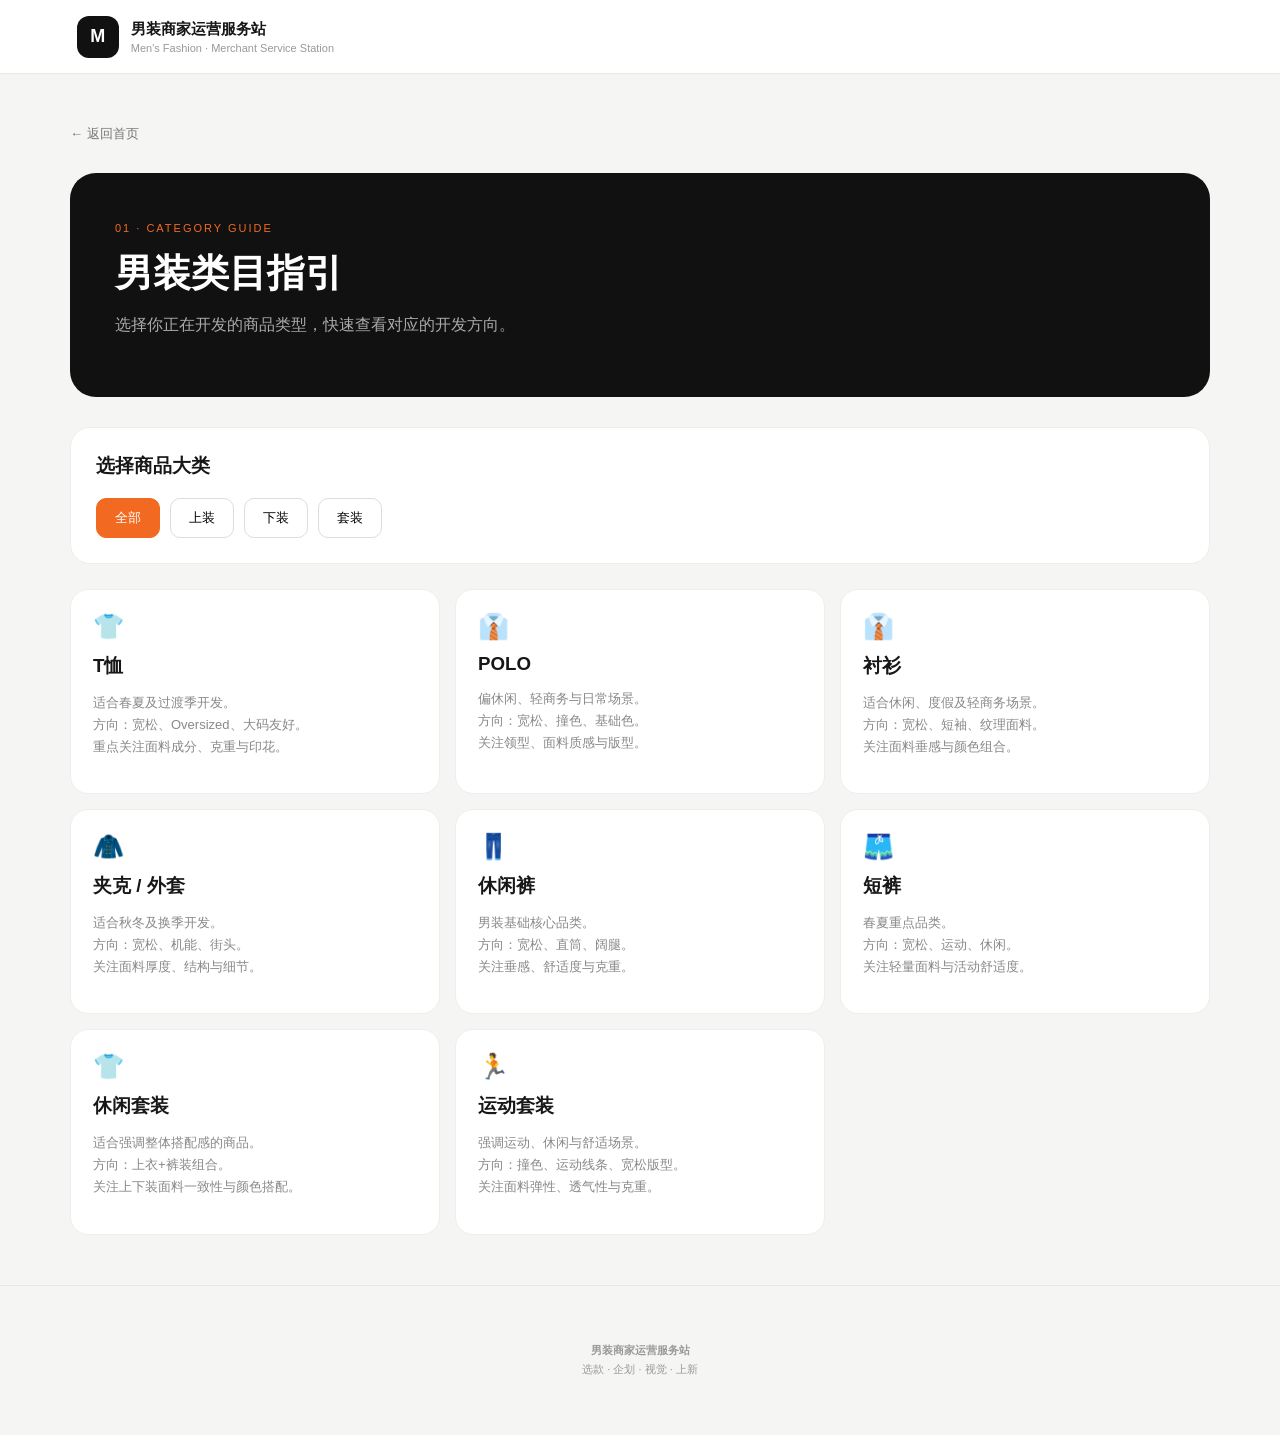
==== category.html @ 56dbd5b7 "Create category.html" ====
<!doctype html>
<html lang="zh-CN">

<head>
<meta charset="utf-8">
<meta name="viewport" content="width=device-width,initial-scale=1">

<title>类目指引 · 男装商家运营服务站</title>

<link rel="stylesheet" href="style.css">

<style>

.category-page{
  max-width:1180px;
  margin:50px auto;
  padding:0 20px;
}

.back{
  display:inline-block;
  margin-bottom:30px;
  color:#777;
  text-decoration:none;
  font-size:13px;
}

.category-hero{
  background:#111;
  color:#fff;
  border-radius:26px;
  padding:45px;
  margin-bottom:30px;
}

.category-hero span{
  color:#f26a21;
  font-size:11px;
  letter-spacing:2px;
}

.category-hero h1{
  font-size:38px;
  margin:12px 0;
}

.category-hero p{
  color:#aaa;
}

.category-filter{
  background:#fff;
  border:1px solid #eee;
  border-radius:20px;
  padding:25px;
  margin-bottom:25px;
}

.category-filter h3{
  margin-top:0;
}

.category-buttons{
  display:flex;
  flex-wrap:wrap;
  gap:10px;
}

.category-buttons button{
  border:1px solid #ddd;
  background:#fff;
  padding:10px 18px;
  border-radius:10px;
  cursor:pointer;
}

.category-buttons button:hover,
.category-buttons button.active{
  background:#f26a21;
  color:#fff;
  border-color:#f26a21;
}

.category-result{
  display:grid;
  grid-template-columns:repeat(3,1fr);
  gap:15px;
}

.category-result .result-card{
  background:#fff;
  border:1px solid #eee;
  border-radius:18px;
  padding:22px;
}

.result-card span{
  font-size:25px;
}

.result-card h3{
  margin:12px 0 8px;
}

.result-card p{
  color:#888;
  font-size:13px;
  line-height:1.7;
}

@media(max-width:800px){

  .category-page{
    margin:30px auto;
  }

  .category-hero{
    padding:30px;
  }

  .category-hero h1{
    font-size:30px;
  }

  .category-result{
    grid-template-columns:1fr;
  }

}

</style>
</head>


<body>

<header class="top">

  <a href="index.html" class="brand">

    <span class="logo">M</span>

    <div>
      <b>男装商家运营服务站</b>
      <small>Men's Fashion · Merchant Service Station</small>
    </div>

  </a>

</header>


<main class="category-page">

<a href="index.html" class="back">
← 返回首页
</a>


<section class="category-hero">

<span>01 · CATEGORY GUIDE</span>

<h1>男装类目指引</h1>

<p>
选择你正在开发的商品类型，快速查看对应的开发方向。
</p>

</section>


<section class="category-filter">

<h3>选择商品大类</h3>

<div class="category-buttons">

<button class="active" onclick="showCategory('all',this)">
全部
</button>

<button onclick="showCategory('top',this)">
上装
</button>

<button onclick="showCategory('bottom',this)">
下装
</button>

<button onclick="showCategory('set',this)">
套装
</button>

</div>

</section>


<section class="category-result" id="categoryResult">

<div class="result-card" data-type="top">

<span>👕</span>

<h3>T恤</h3>

<p>
适合春夏及过渡季开发。
<br>
方向：宽松、Oversized、大码友好。
<br>
重点关注面料成分、克重与印花。
</p>

</div>


<div class="result-card" data-type="top">

<span>👔</span>

<h3>POLO</h3>

<p>
偏休闲、轻商务与日常场景。
<br>
方向：宽松、撞色、基础色。
<br>
关注领型、面料质感与版型。
</p>

</div>


<div class="result-card" data-type="top">

<span>👔</span>

<h3>衬衫</h3>

<p>
适合休闲、度假及轻商务场景。
<br>
方向：宽松、短袖、纹理面料。
<br>
关注面料垂感与颜色组合。
</p>

</div>


<div class="result-card" data-type="top">

<span>🧥</span>

<h3>夹克 / 外套</h3>

<p>
适合秋冬及换季开发。
<br>
方向：宽松、机能、街头。
<br>
关注面料厚度、结构与细节。
</p>

</div>


<div class="result-card" data-type="bottom">

<span>👖</span>

<h3>休闲裤</h3>

<p>
男装基础核心品类。
<br>
方向：宽松、直筒、阔腿。
<br>
关注垂感、舒适度与克重。
</p>

</div>


<div class="result-card" data-type="bottom">

<span>🩳</span>

<h3>短裤</h3>

<p>
春夏重点品类。
<br>
方向：宽松、运动、休闲。
<br>
关注轻量面料与活动舒适度。
</p>

</div>


<div class="result-card" data-type="set">

<span>👕</span>

<h3>休闲套装</h3>

<p>
适合强调整体搭配感的商品。
<br>
方向：上衣+裤装组合。
<br>
关注上下装面料一致性与颜色搭配。
</p>

</div>


<div class="result-card" data-type="set">

<span>🏃</span>

<h3>运动套装</h3>

<p>
强调运动、休闲与舒适场景。
<br>
方向：撞色、运动线条、宽松版型。
<br>
关注面料弹性、透气性与克重。
</p>

</div>


</section>

</main>


<footer>

<strong>男装商家运营服务站</strong>
<br>
选款 · 企划 · 视觉 · 上新

</footer>


<script>

function showCategory(type,button){

  document
    .querySelectorAll(".category-buttons button")
    .forEach(btn=>{
      btn.classList.remove("active");
    });

  button.classList.add("active");

  document
    .querySelectorAll(".result-card")
    .forEach(card=>{

      if(type==="all"){
        card.style.display="block";
      }

      else if(card.dataset.type===type){
        card.style.display="block";
      }

      else{
        card.style.display="none";
      }

    });

}

</script>

</body>
</html>
---- style.css ----
*{
  box-sizing:border-box;
}

html{
  scroll-behavior:smooth;
}

body{
  margin:0;
  background:#f5f5f3;
  color:#171717;
  font-family:Inter,"Microsoft YaHei",Arial,sans-serif;
}

a{
  color:inherit;
}


/* =========================
   顶部导航
========================= */

.top{
  height:74px;
  background:rgba(255,255,255,.94);
  border-bottom:1px solid #e9e9e7;
  display:flex;
  align-items:center;
  justify-content:space-between;
  padding:0 6%;
  position:sticky;
  top:0;
  z-index:20;
  backdrop-filter:blur(12px);
}

.brand{
  display:flex;
  align-items:center;
  gap:12px;
  text-decoration:none;
}

.logo{
  width:42px;
  height:42px;
  border-radius:12px;
  background:#111;
  color:#fff;
  display:grid;
  place-items:center;
  font-weight:900;
  font-size:18px;
}

.brand b{
  display:block;
  font-size:15px;
}

.brand small{
  display:block;
  color:#999;
  margin-top:3px;
  font-size:11px;
}

.nav{
  display:flex;
  gap:28px;
}

.nav a{
  text-decoration:none;
  font-size:13px;
  color:#666;
}

.nav a:hover{
  color:#111;
}

.top button{
  display:none;
  border:0;
  background:#f3f3f1;
  border-radius:10px;
  padding:10px 14px;
  font-size:18px;
}


/* =========================
   HERO
========================= */

.hero{
  max-width:1180px;
  margin:30px auto 20px;
  padding:58px;
  border-radius:30px;
  background:#111;
  color:#fff;
  display:flex;
  justify-content:space-between;
  align-items:center;
  min-height:390px;
  overflow:hidden;
  position:relative;
}

.hero:after{
  content:"";
  position:absolute;
  width:360px;
  height:360px;
  border-radius:50%;
  border:1px solid #333;
  right:-80px;
  top:-80px;
}

.hero-content{
  position:relative;
  z-index:2;
}

.eyebrow{
  font-size:11px;
  letter-spacing:2.5px;
  color:#aaa;
}

.hero h1{
  font-size:46px;
  line-height:1.15;
  margin:18px 0 15px;
  letter-spacing:-1px;
}

.hero-subtitle{
  color:#aaa;
  line-height:1.8;
  margin:0;
  font-size:15px;
}

.hero-subtitle strong{
  color:#fff;
  font-weight:500;
}

.search-box{
  margin-top:30px;
  width:610px;
  max-width:100%;
  height:52px;
  background:#fff;
  border-radius:13px;
  display:flex;
  align-items:center;
  padding:5px;
}

.search-box span{
  color:#999;
  font-size:22px;
  padding:0 12px;
}

.search-box input{
  flex:1;
  border:0;
  outline:0;
  font-size:14px;
  color:#222;
}

.search-box button{
  border:0;
  background:#f26a21;
  color:#fff;
  border-radius:9px;
  height:42px;
  padding:0 20px;
  cursor:pointer;
}

.hot-tags{
  display:flex;
  gap:15px;
  margin-top:16px;
  font-size:12px;
  align-items:center;
}

.hot-tags span{
  color:#777;
}

.hot-tags a{
  color:#aaa;
  text-decoration:none;
}

.hot-tags a:hover{
  color:#f26a21;
}

.hero-side{
  width:180px;
  height:180px;
  border:1px solid #444;
  border-radius:24px;
  position:relative;
  z-index:2;
  padding:22px;
  display:flex;
  flex-direction:column;
  justify-content:space-between;
  text-align:right;
}

.hero-number{
  font-size:50px;
  font-weight:800;
  line-height:1;
}

.hero-side span{
  color:#777;
  font-size:10px;
  letter-spacing:2px;
}

.hero-side strong{
  font-size:16px;
}

.hero-side small{
  color:#777;
  font-size:10px;
}


/* =========================
   快速导航
========================= */

.quick{
  max-width:1180px;
  margin:0 auto;
  display:grid;
  grid-template-columns:repeat(4,1fr);
  gap:12px;
}

.quick a{
  background:#fff;
  border:1px solid #e9e9e7;
  border-radius:15px;
  padding:17px 20px;
  text-decoration:none;
  display:flex;
  align-items:center;
  justify-content:space-between;
  font-size:14px;
  transition:.2s;
}

.quick a span{
  color:#f26a21;
  font-size:11px;
}

.quick a:hover{
  transform:translateY(-2px);
  border-color:#f26a21;
}


/* =========================
   通用 Section
========================= */

.section{
  max-width:1180px;
  margin:65px auto;
  scroll-margin-top:95px;
}

.section-title{
  display:flex;
  justify-content:space-between;
  margin-bottom:20px;
}

.section-title span{
  color:#f26a21;
  font-size:10px;
  letter-spacing:1.8px;
  font-weight:700;
}

.section-title h2{
  font-size:28px;
  margin:7px 0 5px;
}

.section-title p{
  margin:0;
  color:#888;
  font-size:13px;
}


/* =========================
   选什么
========================= */

.big-grid{
  display:grid;
  grid-template-columns:repeat(3,1fr);
  gap:15px;
}

.big-card{
  background:#fff;
  border:1px solid #e9e9e7;
  border-radius:20px;
  padding:25px;
  text-decoration:none;
  min-height:190px;
  display:flex;
  flex-direction:column;
  justify-content:space-between;
  transition:.25s;
}

.big-card:hover{
  transform:translateY(-4px);
  box-shadow:0 15px 35px rgba(0,0,0,.07);
  border-color:#ddd;
}

.card-icon{
  font-size:27px;
}

.big-card span{
  color:#aaa;
  font-size:10px;
}

.big-card h3{
  margin:8px 0;
  font-size:20px;
}

.big-card p{
  color:#888;
  font-size:13px;
  line-height:1.6;
  margin:0;
}

.arrow{
  align-self:flex-end;
  font-size:22px;
  color:#f26a21;
}


/* =========================
   开发方向
========================= */

.development-grid{
  display:grid;
  grid-template-columns:repeat(3,1fr);
  gap:14px;
}

.dev-card{
  background:#fff;
  border:1px solid #e9e9e7;
  border-radius:18px;
  padding:22px;
  text-decoration:none;
  min-height:170px;
  position:relative;
  transition:.2s;
}

.dev-card:hover{
  transform:translateY(-3px);
  box-shadow:0 12px 30px rgba(0,0,0,.06);
}

.dev-card.featured{
  background:#111;
  color:#fff;
  grid-column:span 2;
}

.dev-icon{
  font-size:27px;
  display:block;
  margin-bottom:18px;
}

.dev-card small{
  color:#999;
  font-size:9px;
  letter-spacing:1.5px;
}

.dev-card h3{
  margin:7px 0;
  font-size:19px;
}

.dev-card p{
  color:#888;
  margin:0;
  font-size:12px;
}

.dev-card.featured p{
  color:#aaa;
}

.dev-card>b{
  position:absolute;
  right:22px;
  bottom:20px;
  color:#f26a21;
  font-size:20px;
}


/* =========================
   上新
========================= */

.launch-grid{
  display:grid;
  grid-template-columns:1fr 1.5fr 1fr;
  gap:15px;
  align-items:start;
}

.launch-card{
  background:#fff;
  border:1px solid #e9e9e7;
  border-radius:20px;
  padding:24px;
  min-height:260px;
}

.launch-top{
  display:flex;
  justify-content:space-between;
  align-items:center;
}

.launch-top>span{
  font-size:10px;
  color:#aaa;
}

.icon{
  font-size:27px;
}

.launch-card h3{
  font-size:20px;
  margin:20px 0 8px;
}

.launch-card>p{
  color:#888;
  font-size:13px;
  line-height:1.7;
}

.ai-card{
  background:#111;
  color:#fff;
}

.ai-card>p{
  color:#aaa;
}


/* =========================
   标题工具
========================= */

.tool{
  display:grid;
  grid-template-columns:1fr 1fr;
  gap:9px;
  margin-top:18px;
}

.tool select{
  padding:10px;
  border:1px solid #ddd;
  border-radius:9px;
  background:#fff;
  font-size:11px;
}

.btn{
  border:0;
  border-radius:9px;
  padding:10px 15px;
  background:#eee;
  cursor:pointer;
  font-size:12px;
}

.primary{
  background:#f26a21;
  color:#fff;
}

.tool .btn{
  grid-column:span 2;
}

.result{
  grid-column:span 2;
  background:#f5f5f3;
  border-radius:10px;
  padding:12px;
  min-height:50px;
  font-size:12px;
}


/* =========================
   资料库
========================= */

.library-grid{
  display:grid;
  grid-template-columns:repeat(3,1fr);
  gap:14px;
}

.library-card{
  background:#fff;
  border:1px solid #e9e9e7;
  border-radius:17px;
  padding:22px;
  transition:.2s;
}

.library-card:hover{
  transform:translateY(-3px);
}

.library-card span{
  font-size:25px;
}

.library-card h3{
  margin:15px 0 6px;
}

.library-card p{
  color:#888;
  margin:0;
  font-size:12px;
}


/* =========================
   旧模块兼容
========================= */

.notice{
  background:#fff;
  border:1px solid #e9e9e7;
  border-radius:17px;
  padding:22px;
  line-height:1.8;
  font-size:13px;
}

.data-grid{
  display:grid;
  grid-template-columns:repeat(4,1fr);
  gap:14px;
}

.data-grid>div{
  background:#fff;
  border:1px solid #e9e9e7;
  border-radius:17px;
  padding:23px;
  display:flex;
  flex-direction:column;
  gap:8px;
}

.data-grid strong{
  font-size:22px;
}

.data-grid span{
  color:#888;
  font-size:12px;
}

.news{
  display:grid;
  grid-template-columns:1fr 1fr;
  gap:14px;
}

.news>div{
  background:#fff;
  border:1px solid #e9e9e7;
  border-radius:17px;
  padding:22px;
}

.news p{
  color:#888;
  font-size:13px;
  line-height:1.7;
}


/* =========================
   Footer
========================= */

footer{
  text-align:center;
  color:#999;
  padding:55px 20px;
  font-size:11px;
  line-height:1.8;
  border-top:1px solid #e8e8e6;
}


/* =========================
   Toast
========================= */

.toast{
  position:fixed;
  left:50%;
  bottom:25px;
  transform:translateX(-50%);
  background:#111;
  color:#fff;
  padding:12px 18px;
  border-radius:12px;
  display:none;
  z-index:50;
}


/* =========================
   手机端
========================= */

@media(max-width:900px){

  .top{
    padding:0 20px;
  }

  .nav{
    display:none;
  }

  .top button{
    display:block;
  }

  .hero{
    margin:16px;
    padding:35px 25px;
    min-height:auto;
  }

  .hero h1{
    font-size:34px;
  }

  .hero-side{
    display:none;
  }

  .quick{
    margin:0 16px;
    grid-template-columns:1fr 1fr;
  }

  .section{
    margin:50px 16px;
  }

  .big-grid,
  .development-grid,
  .library-grid{
    grid-template-columns:1fr;
  }

  .dev-card.featured{
    grid-column:span 1;
  }

  .launch-grid{
    grid-template-columns:1fr;
  }

  .data-grid{
    grid-template-columns:1fr 1fr;
  }

  .news{
    grid-template-columns:1fr;
  }
}


@media(max-width:550px){

  .brand small{
    display:none;
  }

  .brand b{
    font-size:13px;
  }

  .hero{
    border-radius:22px;
  }

  .hero h1{
    font-size:30px;
  }

  .search-box{
    height:48px;
  }

  .search-box button{
    padding:0 14px;
  }

  .hot-tags{
    flex-wrap:wrap;
  }

  .quick a{
    padding:14px;
  }

  .section-title h2{
    font-size:24px;
  }

  .data-grid{
    grid-template-columns:1fr 1fr;
  }
}
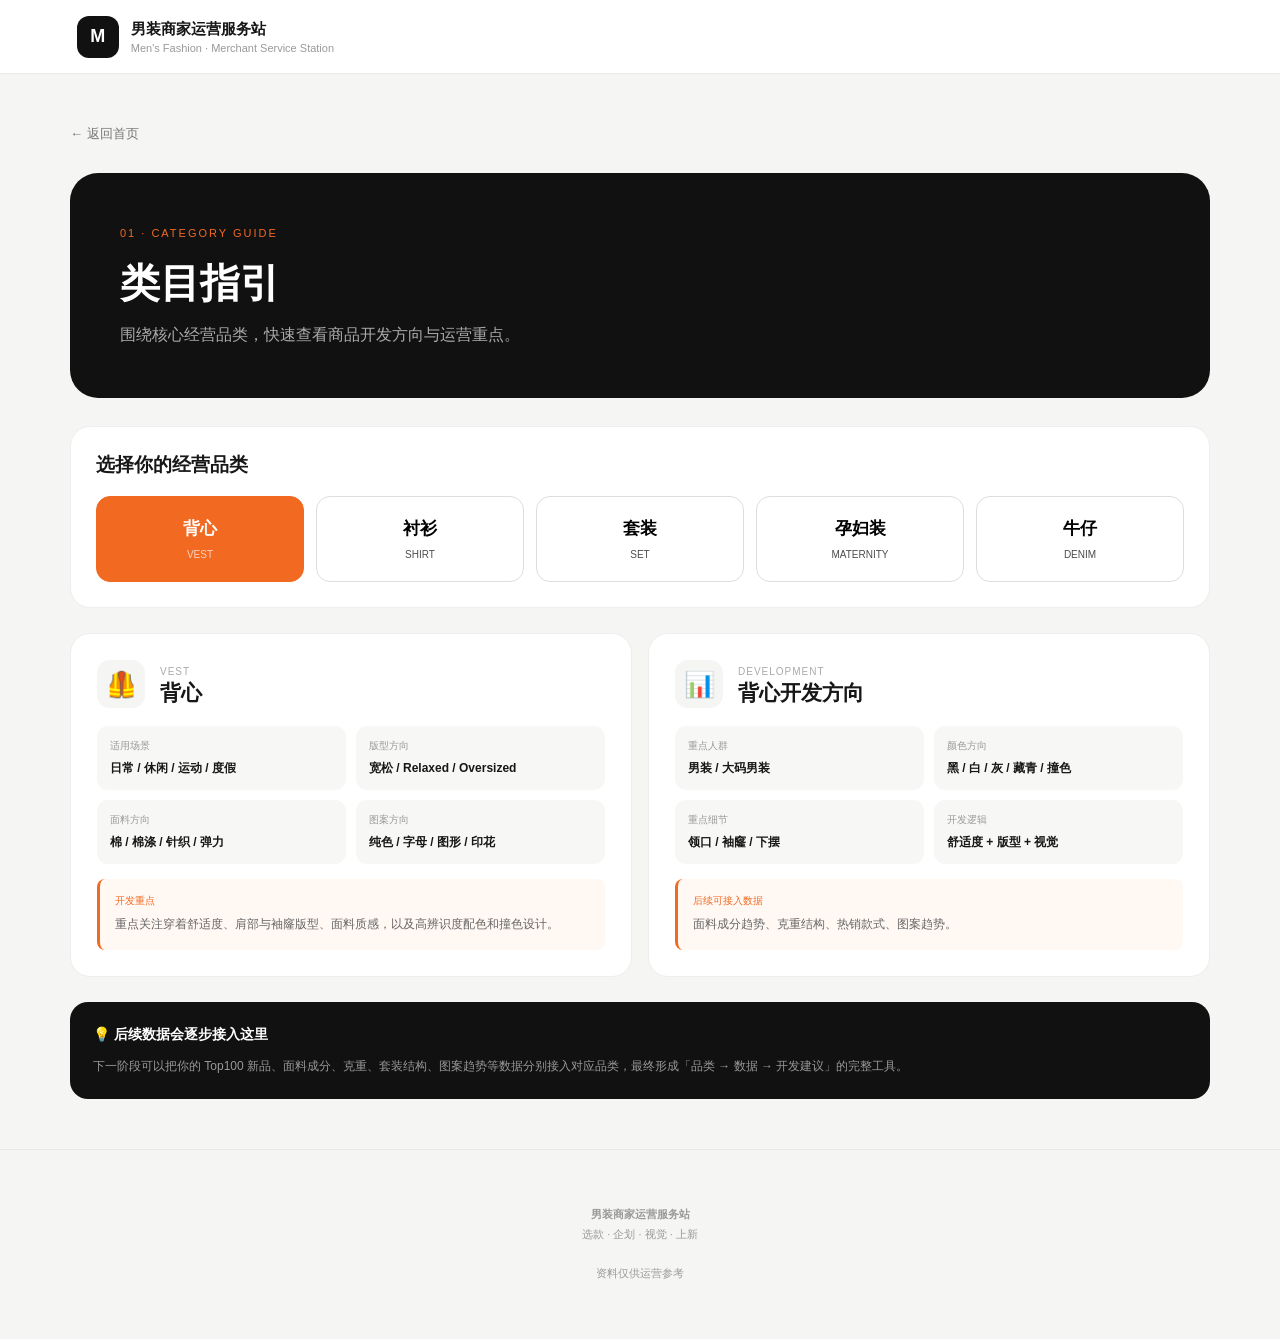
==== commit d351f7ba: "Update category.html" ====
--- a/category.html
+++ b/category.html
@@ -10,12 +10,17 @@
 <link rel="stylesheet" href="style.css">
 
 <style>
+
+/* 页面 */
 
 .category-page{
   max-width:1180px;
   margin:50px auto;
   padding:0 20px;
 }
+
+
+/* 返回 */
 
 .back{
   display:inline-block;
@@ -25,12 +30,19 @@
   font-size:13px;
 }
 
+.back:hover{
+  color:#f26a21;
+}
+
+
+/* 顶部 */
+
 .category-hero{
   background:#111;
   color:#fff;
-  border-radius:26px;
-  padding:45px;
-  margin-bottom:30px;
+  border-radius:28px;
+  padding:50px;
+  margin-bottom:28px;
 }
 
 .category-hero span{
@@ -40,13 +52,18 @@
 }
 
 .category-hero h1{
-  font-size:38px;
-  margin:12px 0;
+  font-size:40px;
+  margin:15px 0 10px;
 }
 
 .category-hero p{
   color:#aaa;
-}
+  margin:0;
+  line-height:1.7;
+}
+
+
+/* 品类 */
 
 .category-filter{
   background:#fff;
@@ -57,56 +74,167 @@
 }
 
 .category-filter h3{
-  margin-top:0;
+  margin:0 0 18px;
 }
 
 .category-buttons{
-  display:flex;
-  flex-wrap:wrap;
-  gap:10px;
+  display:grid;
+  grid-template-columns:repeat(5,1fr);
+  gap:12px;
 }
 
 .category-buttons button{
   border:1px solid #ddd;
   background:#fff;
-  padding:10px 18px;
-  border-radius:10px;
+  padding:20px 10px;
+  border-radius:14px;
   cursor:pointer;
-}
-
-.category-buttons button:hover,
+  transition:.2s;
+  font-size:14px;
+}
+
+.category-buttons button:hover{
+  transform:translateY(-2px);
+  border-color:#f26a21;
+}
+
 .category-buttons button.active{
   background:#f26a21;
   color:#fff;
   border-color:#f26a21;
 }
 
+.category-buttons strong{
+  display:block;
+  font-size:17px;
+  margin-bottom:5px;
+}
+
+.category-buttons small{
+  font-size:10px;
+  opacity:.7;
+}
+
+
+/* 结果 */
+
 .category-result{
   display:grid;
-  grid-template-columns:repeat(3,1fr);
-  gap:15px;
-}
-
-.category-result .result-card{
+  grid-template-columns:repeat(2,1fr);
+  gap:16px;
+}
+
+.result-card{
   background:#fff;
   border:1px solid #eee;
+  border-radius:20px;
+  padding:26px;
+  transition:.2s;
+}
+
+.result-card:hover{
+  transform:translateY(-3px);
+  box-shadow:0 12px 30px rgba(0,0,0,.06);
+}
+
+.result-top{
+  display:flex;
+  align-items:center;
+  gap:15px;
+  margin-bottom:18px;
+}
+
+.result-icon{
+  width:48px;
+  height:48px;
+  border-radius:13px;
+  background:#f5f5f3;
+  display:grid;
+  place-items:center;
+  font-size:25px;
+}
+
+.result-top h2{
+  margin:0;
+  font-size:21px;
+}
+
+.result-top small{
+  color:#aaa;
+  font-size:10px;
+  letter-spacing:1px;
+}
+
+.info-list{
+  display:grid;
+  grid-template-columns:1fr 1fr;
+  gap:10px;
+}
+
+.info{
+  background:#f7f7f5;
+  border-radius:11px;
+  padding:13px;
+}
+
+.info label{
+  display:block;
+  color:#999;
+  font-size:10px;
+  margin-bottom:5px;
+}
+
+.info strong{
+  font-size:12px;
+  line-height:1.5;
+}
+
+.development{
+  margin-top:15px;
+  padding:15px;
+  border-left:3px solid #f26a21;
+  background:#fff8f3;
+  border-radius:8px;
+}
+
+.development label{
+  display:block;
+  color:#f26a21;
+  font-size:10px;
+  margin-bottom:6px;
+}
+
+.development p{
+  margin:0;
+  font-size:12px;
+  line-height:1.7;
+  color:#666;
+}
+
+
+/* 底部提示 */
+
+.guide-note{
+  margin-top:25px;
+  background:#111;
+  color:#fff;
   border-radius:18px;
-  padding:22px;
-}
-
-.result-card span{
-  font-size:25px;
-}
-
-.result-card h3{
-  margin:12px 0 8px;
-}
-
-.result-card p{
-  color:#888;
-  font-size:13px;
+  padding:23px;
+}
+
+.guide-note strong{
+  font-size:14px;
+}
+
+.guide-note p{
+  color:#999;
+  font-size:12px;
   line-height:1.7;
-}
+  margin-bottom:0;
+}
+
+
+/* 手机 */
 
 @media(max-width:800px){
 
@@ -115,11 +243,15 @@
   }
 
   .category-hero{
-    padding:30px;
+    padding:32px;
   }
 
   .category-hero h1{
-    font-size:30px;
+    font-size:31px;
+  }
+
+  .category-buttons{
+    grid-template-columns:1fr 1fr;
   }
 
   .category-result{
@@ -128,214 +260,640 @@
 
 }
 
+@media(max-width:500px){
+
+  .category-buttons{
+    grid-template-columns:1fr;
+  }
+
+  .info-list{
+    grid-template-columns:1fr;
+  }
+
+}
+
 </style>
 </head>
 
 
 <body>
 
+
 <header class="top">
 
-  <a href="index.html" class="brand">
-
-    <span class="logo">M</span>
-
-    <div>
-      <b>男装商家运营服务站</b>
-      <small>Men's Fashion · Merchant Service Station</small>
-    </div>
-
-  </a>
+<a href="index.html" class="brand">
+
+<span class="logo">M</span>
+
+<div>
+<b>男装商家运营服务站</b>
+<small>Men's Fashion · Merchant Service Station</small>
+</div>
+
+</a>
 
 </header>
 
 
 <main class="category-page">
+
 
 <a href="index.html" class="back">
 ← 返回首页
 </a>
 
 
+<!-- 顶部 -->
+
 <section class="category-hero">
 
 <span>01 · CATEGORY GUIDE</span>
 
-<h1>男装类目指引</h1>
+<h1>类目指引</h1>
 
 <p>
-选择你正在开发的商品类型，快速查看对应的开发方向。
+围绕核心经营品类，快速查看商品开发方向与运营重点。
 </p>
 
 </section>
 
 
+<!-- 品类选择 -->
+
 <section class="category-filter">
 
-<h3>选择商品大类</h3>
+<h3>选择你的经营品类</h3>
 
 <div class="category-buttons">
 
-<button class="active" onclick="showCategory('all',this)">
-全部
+
+<button class="active" onclick="showCategory('vest',this)">
+
+<strong>背心</strong>
+<small>VEST</small>
+
 </button>
 
-<button onclick="showCategory('top',this)">
-上装
+
+<button onclick="showCategory('shirt',this)">
+
+<strong>衬衫</strong>
+<small>SHIRT</small>
+
 </button>
 
-<button onclick="showCategory('bottom',this)">
-下装
+
+<button onclick="showCategory('set',this)">
+
+<strong>套装</strong>
+<small>SET</small>
+
 </button>
 
-<button onclick="showCategory('set',this)">
-套装
+
+<button onclick="showCategory('maternity',this)">
+
+<strong>孕妇装</strong>
+<small>MATERNITY</small>
+
 </button>
 
+
+<button onclick="showCategory('denim',this)">
+
+<strong>牛仔</strong>
+<small>DENIM</small>
+
+</button>
+
+
 </div>
 
 </section>
 
 
-<section class="category-result" id="categoryResult">
-
-<div class="result-card" data-type="top">
-
-<span>👕</span>
-
-<h3>T恤</h3>
+<!-- 背心 -->
+
+<section class="category-result" id="vest">
+
+
+<div class="result-card">
+
+<div class="result-top">
+
+<div class="result-icon">🦺</div>
+
+<div>
+<small>VEST</small>
+<h2>背心</h2>
+</div>
+
+</div>
+
+
+<div class="info-list">
+
+<div class="info">
+<label>适用场景</label>
+<strong>日常 / 休闲 / 运动 / 度假</strong>
+</div>
+
+<div class="info">
+<label>版型方向</label>
+<strong>宽松 / Relaxed / Oversized</strong>
+</div>
+
+<div class="info">
+<label>面料方向</label>
+<strong>棉 / 棉涤 / 针织 / 弹力</strong>
+</div>
+
+<div class="info">
+<label>图案方向</label>
+<strong>纯色 / 字母 / 图形 / 印花</strong>
+</div>
+
+</div>
+
+
+<div class="development">
+
+<label>开发重点</label>
 
 <p>
-适合春夏及过渡季开发。
-<br>
-方向：宽松、Oversized、大码友好。
-<br>
-重点关注面料成分、克重与印花。
+重点关注穿着舒适度、肩部与袖窿版型、面料质感，以及高辨识度配色和撞色设计。
 </p>
 
 </div>
 
-
-<div class="result-card" data-type="top">
-
-<span>👔</span>
-
-<h3>POLO</h3>
+</div>
+
+
+<div class="result-card">
+
+<div class="result-top">
+
+<div class="result-icon">📊</div>
+
+<div>
+<small>DEVELOPMENT</small>
+<h2>背心开发方向</h2>
+</div>
+
+</div>
+
+<div class="info-list">
+
+<div class="info">
+<label>重点人群</label>
+<strong>男装 / 大码男装</strong>
+</div>
+
+<div class="info">
+<label>颜色方向</label>
+<strong>黑 / 白 / 灰 / 藏青 / 撞色</strong>
+</div>
+
+<div class="info">
+<label>重点细节</label>
+<strong>领口 / 袖窿 / 下摆</strong>
+</div>
+
+<div class="info">
+<label>开发逻辑</label>
+<strong>舒适度 + 版型 + 视觉</strong>
+</div>
+
+</div>
+
+<div class="development">
+
+<label>后续可接入数据</label>
 
 <p>
-偏休闲、轻商务与日常场景。
-<br>
-方向：宽松、撞色、基础色。
-<br>
-关注领型、面料质感与版型。
+面料成分趋势、克重结构、热销款式、图案趋势。
 </p>
 
 </div>
 
-
-<div class="result-card" data-type="top">
-
-<span>👔</span>
-
-<h3>衬衫</h3>
+</div>
+
+
+</section>
+
+
+<!-- 衬衫 -->
+
+<section class="category-result" id="shirt" style="display:none;">
+
+
+<div class="result-card">
+
+<div class="result-top">
+
+<div class="result-icon">👔</div>
+
+<div>
+<small>SHIRT</small>
+<h2>衬衫</h2>
+</div>
+
+</div>
+
+
+<div class="info-list">
+
+<div class="info">
+<label>适用场景</label>
+<strong>休闲 / 通勤 / 度假 / 日常</strong>
+</div>
+
+<div class="info">
+<label>版型方向</label>
+<strong>宽松 / Relaxed / Oversized</strong>
+</div>
+
+<div class="info">
+<label>面料方向</label>
+<strong>棉 / 涤纶 / 粘胶 / 混纺</strong>
+</div>
+
+<div class="info">
+<label>图案方向</label>
+<strong>纯色 / 条纹 / 格纹 / 印花</strong>
+</div>
+
+</div>
+
+
+<div class="development">
+
+<label>开发重点</label>
 
 <p>
-适合休闲、度假及轻商务场景。
-<br>
-方向：宽松、短袖、纹理面料。
-<br>
-关注面料垂感与颜色组合。
+重点关注版型轮廓、面料垂感、透气性与颜色组合，适当增加纹理和视觉识别度。
 </p>
 
 </div>
 
-
-<div class="result-card" data-type="top">
-
-<span>🧥</span>
-
-<h3>夹克 / 外套</h3>
+</div>
+
+
+<div class="result-card">
+
+<div class="result-top">
+
+<div class="result-icon">📌</div>
+
+<div>
+<small>KEY POINTS</small>
+<h2>衬衫开发重点</h2>
+</div>
+
+</div>
+
+<div class="info-list">
+
+<div class="info">
+<label>重点细节</label>
+<strong>领型 / 门襟 / 袖口</strong>
+</div>
+
+<div class="info">
+<label>视觉方向</label>
+<strong>纹理 / 撞色 / 图案</strong>
+</div>
+
+<div class="info">
+<label>重点季节</label>
+<strong>春夏 / 换季</strong>
+</div>
+
+<div class="info">
+<label>开发逻辑</label>
+<strong>版型 + 面料 + 场景</strong>
+</div>
+
+</div>
+
+</div>
+
+
+</section>
+
+
+<!-- 套装 -->
+
+<section class="category-result" id="set" style="display:none;">
+
+
+<div class="result-card">
+
+<div class="result-top">
+
+<div class="result-icon">👕</div>
+
+<div>
+<small>SET</small>
+<h2>套装</h2>
+</div>
+
+</div>
+
+
+<div class="info-list">
+
+<div class="info">
+<label>主要结构</label>
+<strong>上衣 + 裤装</strong>
+</div>
+
+<div class="info">
+<label>风格方向</label>
+<strong>休闲 / 运动 / 度假</strong>
+</div>
+
+<div class="info">
+<label>面料方向</label>
+<strong>针织 / 棉 / 混纺</strong>
+</div>
+
+<div class="info">
+<label>视觉方向</label>
+<strong>纯色 / 撞色 / 运动线条</strong>
+</div>
+
+</div>
+
+
+<div class="development">
+
+<label>开发重点</label>
 
 <p>
-适合秋冬及换季开发。
-<br>
-方向：宽松、机能、街头。
-<br>
-关注面料厚度、结构与细节。
+重点关注上下装整体搭配、面料一致性、颜色组合与穿着场景，同时关注套装与单件商品的开发差异。
 </p>
 
 </div>
 
-
-<div class="result-card" data-type="bottom">
-
-<span>👖</span>
-
-<h3>休闲裤</h3>
+</div>
+
+
+<div class="result-card">
+
+<div class="result-top">
+
+<div class="result-icon">📈</div>
+
+<div>
+<small>SET TREND</small>
+<h2>套装趋势</h2>
+</div>
+
+</div>
+
+<div class="info-list">
+
+<div class="info">
+<label>核心优势</label>
+<strong>整体搭配感</strong>
+</div>
+
+<div class="info">
+<label>重点细节</label>
+<strong>配色 / 版型 / 组合</strong>
+</div>
+
+<div class="info">
+<label>适合人群</label>
+<strong>休闲男装 / 大码男装</strong>
+</div>
+
+<div class="info">
+<label>数据方向</label>
+<strong>单件 vs 套装</strong>
+</div>
+
+</div>
+
+</div>
+
+
+</section>
+
+
+<!-- 孕妇装 -->
+
+<section class="category-result" id="maternity" style="display:none;">
+
+
+<div class="result-card">
+
+<div class="result-top">
+
+<div class="result-icon">🤰</div>
+
+<div>
+<small>MATERNITY</small>
+<h2>孕妇装</h2>
+</div>
+
+</div>
+
+
+<div class="info-list">
+
+<div class="info">
+<label>核心需求</label>
+<strong>舒适 / 弹性 / 包容度</strong>
+</div>
+
+<div class="info">
+<label>版型方向</label>
+<strong>宽松 / 弹性 / 腹部友好</strong>
+</div>
+
+<div class="info">
+<label>面料方向</label>
+<strong>棉 / 弹力 / 柔软混纺</strong>
+</div>
+
+<div class="info">
+<label>重点细节</label>
+<strong>腰部 / 腹部 / 活动空间</strong>
+</div>
+
+</div>
+
+
+<div class="development">
+
+<label>开发重点</label>
 
 <p>
-男装基础核心品类。
-<br>
-方向：宽松、直筒、阔腿。
-<br>
-关注垂感、舒适度与克重。
+核心关注孕期不同阶段的穿着舒适度、活动空间、面料柔软度及版型包容性。
 </p>
 
 </div>
 
-
-<div class="result-card" data-type="bottom">
-
-<span>🩳</span>
-
-<h3>短裤</h3>
+</div>
+
+
+<div class="result-card">
+
+<div class="result-top">
+
+<div class="result-icon">🧵</div>
+
+<div>
+<small>MATERNITY WEAR</small>
+<h2>孕妇装开发方向</h2>
+</div>
+
+</div>
+
+<div class="info-list">
+
+<div class="info">
+<label>重点人群</label>
+<strong>孕期 / 产前阶段</strong>
+</div>
+
+<div class="info">
+<label>颜色方向</label>
+<strong>基础色 / 柔和色</strong>
+</div>
+
+<div class="info">
+<label>重点面料</label>
+<strong>柔软 / 透气 / 弹性</strong>
+</div>
+
+<div class="info">
+<label>开发逻辑</label>
+<strong>舒适度 + 包容度</strong>
+</div>
+
+</div>
+
+</div>
+
+
+</section>
+
+
+<!-- 牛仔 -->
+
+<section class="category-result" id="denim" style="display:none;">
+
+
+<div class="result-card">
+
+<div class="result-top">
+
+<div class="result-icon">👖</div>
+
+<div>
+<small>DENIM</small>
+<h2>牛仔</h2>
+</div>
+
+</div>
+
+
+<div class="info-list">
+
+<div class="info">
+<label>主要品类</label>
+<strong>牛仔裤 / 短裤 / 外套</strong>
+</div>
+
+<div class="info">
+<label>版型方向</label>
+<strong>直筒 / 宽松 / 阔腿</strong>
+</div>
+
+<div class="info">
+<label>工艺方向</label>
+<strong>水洗 / 做旧 / 猫须</strong>
+</div>
+
+<div class="info">
+<label>视觉方向</label>
+<strong>复古 / 休闲 / 街头</strong>
+</div>
+
+</div>
+
+
+<div class="development">
+
+<label>开发重点</label>
 
 <p>
-春夏重点品类。
-<br>
-方向：宽松、运动、休闲。
-<br>
-关注轻量面料与活动舒适度。
+重点关注版型轮廓、水洗效果、颜色深浅以及面料舒适度，强化牛仔本身的视觉质感。
 </p>
 
 </div>
 
-
-<div class="result-card" data-type="set">
-
-<span>👕</span>
-
-<h3>休闲套装</h3>
+</div>
+
+
+<div class="result-card">
+
+<div class="result-top">
+
+<div class="result-icon">✂️</div>
+
+<div>
+<small>DENIM DEVELOPMENT</small>
+<h2>牛仔开发方向</h2>
+</div>
+
+</div>
+
+<div class="info-list">
+
+<div class="info">
+<label>重点细节</label>
+<strong>水洗 / 猫须 / 做旧</strong>
+</div>
+
+<div class="info">
+<label>颜色方向</label>
+<strong>深蓝 / 浅蓝 / 黑色</strong>
+</div>
+
+<div class="info">
+<label>重点版型</label>
+<strong>直筒 / 宽松 / 阔腿</strong>
+</div>
+
+<div class="info">
+<label>开发逻辑</label>
+<strong>版型 + 水洗 + 细节</strong>
+</div>
+
+</div>
+
+</div>
+
+
+</section>
+
+
+<!-- 提示 -->
+
+<div class="guide-note">
+
+<strong>💡 后续数据会逐步接入这里</strong>
 
 <p>
-适合强调整体搭配感的商品。
-<br>
-方向：上衣+裤装组合。
-<br>
-关注上下装面料一致性与颜色搭配。
+下一阶段可以把你的 Top100 新品、面料成分、克重、套装结构、图案趋势等数据分别接入对应品类，最终形成「品类 → 数据 → 开发建议」的完整工具。
 </p>
 
 </div>
 
-
-<div class="result-card" data-type="set">
-
-<span>🏃</span>
-
-<h3>运动套装</h3>
-
-<p>
-强调运动、休闲与舒适场景。
-<br>
-方向：撞色、运动线条、宽松版型。
-<br>
-关注面料弹性、透气性与克重。
-</p>
-
-</div>
-
-
-</section>
 
 </main>
 
@@ -345,6 +903,8 @@
 <strong>男装商家运营服务站</strong>
 <br>
 选款 · 企划 · 视觉 · 上新
+<br><br>
+资料仅供运营参考
 
 </footer>
 
@@ -352,6 +912,8 @@
 <script>
 
 function showCategory(type,button){
+
+  /* 按钮状态 */
 
   document
     .querySelectorAll(".category-buttons button")
@@ -361,23 +923,23 @@
 
   button.classList.add("active");
 
+
+  /* 隐藏所有 */
+
   document
-    .querySelectorAll(".result-card")
-    .forEach(card=>{
-
-      if(type==="all"){
-        card.style.display="block";
-      }
-
-      else if(card.dataset.type===type){
-        card.style.display="block";
-      }
-
-      else{
-        card.style.display="none";
-      }
-
+    .querySelectorAll(".category-result")
+    .forEach(section=>{
+      section.style.display="none";
     });
+
+
+  /* 显示对应 */
+
+  const target=document.getElementById(type);
+
+  if(target){
+    target.style.display="grid";
+  }
 
 }
 
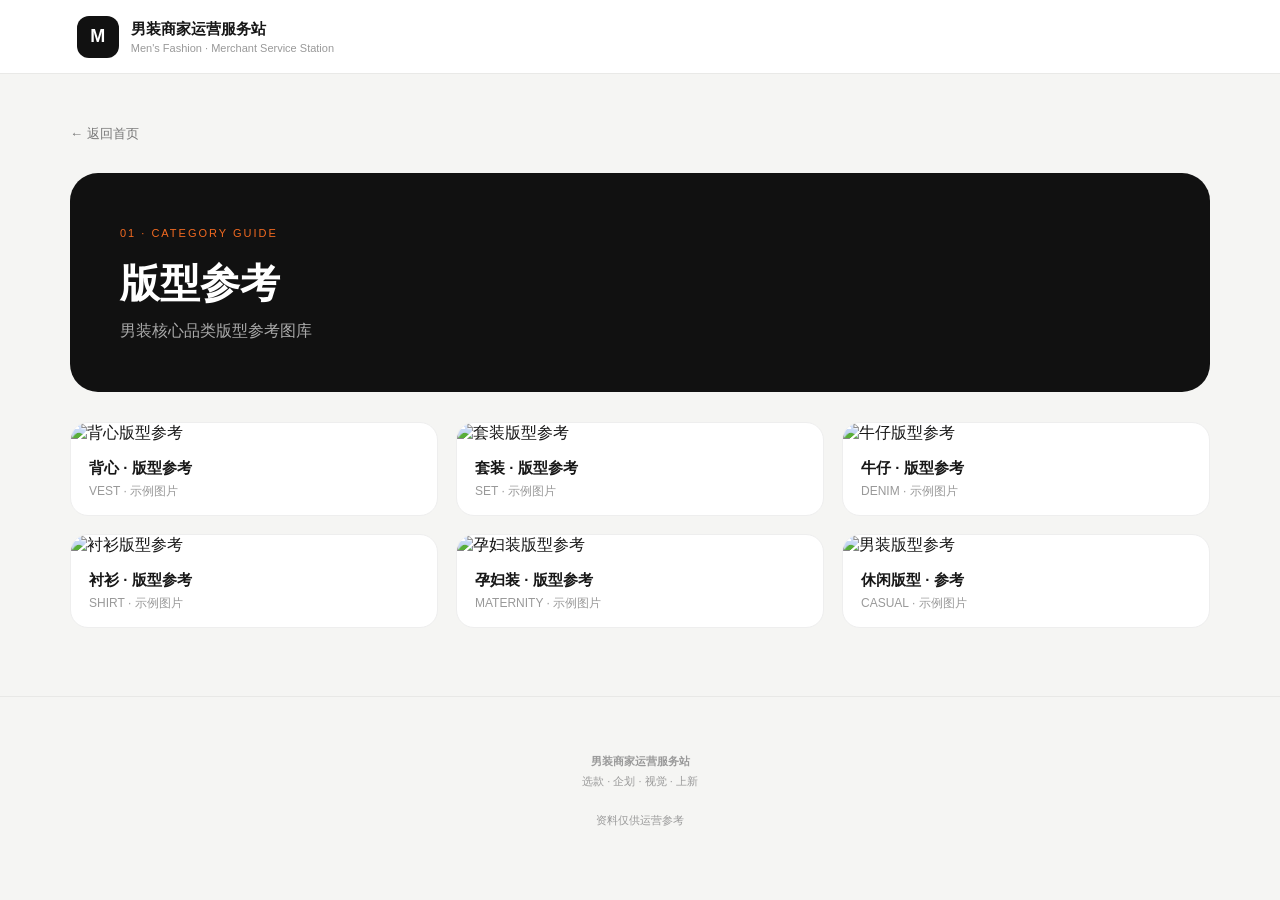
==== commit becd3113: "Update category.html" ====
--- a/category.html
+++ b/category.html
@@ -5,22 +5,17 @@
 <meta charset="utf-8">
 <meta name="viewport" content="width=device-width,initial-scale=1">
 
-<title>类目指引 · 男装商家运营服务站</title>
+<title>版型参考 · 男装商家运营服务站</title>
 
 <link rel="stylesheet" href="style.css">
 
 <style>
-
-/* 页面 */
 
 .category-page{
   max-width:1180px;
   margin:50px auto;
   padding:0 20px;
 }
-
-
-/* 返回 */
 
 .back{
   display:inline-block;
@@ -34,15 +29,12 @@
   color:#f26a21;
 }
 
-
-/* 顶部 */
-
 .category-hero{
   background:#111;
   color:#fff;
   border-radius:28px;
   padding:50px;
-  margin-bottom:28px;
+  margin-bottom:30px;
 }
 
 .category-hero span{
@@ -59,180 +51,55 @@
 .category-hero p{
   color:#aaa;
   margin:0;
-  line-height:1.7;
-}
-
-
-/* 品类 */
-
-.category-filter{
+}
+
+/* 图片网格 */
+
+.reference-grid{
+  columns:3 280px;
+  column-gap:18px;
+}
+
+.reference-card{
+  break-inside:avoid;
+  margin-bottom:18px;
   background:#fff;
+  border-radius:18px;
+  overflow:hidden;
   border:1px solid #eee;
-  border-radius:20px;
-  padding:25px;
-  margin-bottom:25px;
-}
-
-.category-filter h3{
-  margin:0 0 18px;
-}
-
-.category-buttons{
-  display:grid;
-  grid-template-columns:repeat(5,1fr);
-  gap:12px;
-}
-
-.category-buttons button{
-  border:1px solid #ddd;
-  background:#fff;
-  padding:20px 10px;
-  border-radius:14px;
   cursor:pointer;
-  transition:.2s;
-  font-size:14px;
-}
-
-.category-buttons button:hover{
-  transform:translateY(-2px);
-  border-color:#f26a21;
-}
-
-.category-buttons button.active{
-  background:#f26a21;
-  color:#fff;
-  border-color:#f26a21;
-}
-
-.category-buttons strong{
+  transition:.25s;
+}
+
+.reference-card:hover{
+  transform:translateY(-4px);
+  box-shadow:0 12px 35px rgba(0,0,0,.08);
+}
+
+.reference-card img{
+  width:100%;
   display:block;
-  font-size:17px;
-  margin-bottom:5px;
-}
-
-.category-buttons small{
-  font-size:10px;
-  opacity:.7;
-}
-
-
-/* 结果 */
-
-.category-result{
-  display:grid;
-  grid-template-columns:repeat(2,1fr);
-  gap:16px;
-}
-
-.result-card{
-  background:#fff;
-  border:1px solid #eee;
-  border-radius:20px;
-  padding:26px;
-  transition:.2s;
-}
-
-.result-card:hover{
-  transform:translateY(-3px);
-  box-shadow:0 12px 30px rgba(0,0,0,.06);
-}
-
-.result-top{
-  display:flex;
-  align-items:center;
-  gap:15px;
-  margin-bottom:18px;
-}
-
-.result-icon{
-  width:48px;
-  height:48px;
-  border-radius:13px;
-  background:#f5f5f3;
-  display:grid;
-  place-items:center;
-  font-size:25px;
-}
-
-.result-top h2{
+  transition:.3s;
+}
+
+.reference-card:hover img{
+  transform:scale(1.02);
+}
+
+.reference-info{
+  padding:15px 18px;
+}
+
+.reference-info h3{
+  margin:0 0 5px;
+  font-size:15px;
+}
+
+.reference-info p{
   margin:0;
-  font-size:21px;
-}
-
-.result-top small{
-  color:#aaa;
-  font-size:10px;
-  letter-spacing:1px;
-}
-
-.info-list{
-  display:grid;
-  grid-template-columns:1fr 1fr;
-  gap:10px;
-}
-
-.info{
-  background:#f7f7f5;
-  border-radius:11px;
-  padding:13px;
-}
-
-.info label{
-  display:block;
-  color:#999;
-  font-size:10px;
-  margin-bottom:5px;
-}
-
-.info strong{
-  font-size:12px;
-  line-height:1.5;
-}
-
-.development{
-  margin-top:15px;
-  padding:15px;
-  border-left:3px solid #f26a21;
-  background:#fff8f3;
-  border-radius:8px;
-}
-
-.development label{
-  display:block;
-  color:#f26a21;
-  font-size:10px;
-  margin-bottom:6px;
-}
-
-.development p{
-  margin:0;
-  font-size:12px;
-  line-height:1.7;
-  color:#666;
-}
-
-
-/* 底部提示 */
-
-.guide-note{
-  margin-top:25px;
-  background:#111;
-  color:#fff;
-  border-radius:18px;
-  padding:23px;
-}
-
-.guide-note strong{
-  font-size:14px;
-}
-
-.guide-note p{
   color:#999;
   font-size:12px;
-  line-height:1.7;
-  margin-bottom:0;
-}
-
+}
 
 /* 手机 */
 
@@ -247,32 +114,25 @@
   }
 
   .category-hero h1{
-    font-size:31px;
-  }
-
-  .category-buttons{
-    grid-template-columns:1fr 1fr;
-  }
-
-  .category-result{
-    grid-template-columns:1fr;
+    font-size:30px;
+  }
+
+  .reference-grid{
+    columns:2 160px;
   }
 
 }
 
 @media(max-width:500px){
 
-  .category-buttons{
-    grid-template-columns:1fr;
-  }
-
-  .info-list{
-    grid-template-columns:1fr;
+  .reference-grid{
+    columns:1;
   }
 
 }
 
 </style>
+
 </head>
 
 
@@ -303,596 +163,145 @@
 </a>
 
 
-<!-- 顶部 -->
-
 <section class="category-hero">
 
 <span>01 · CATEGORY GUIDE</span>
 
-<h1>类目指引</h1>
+<h1>版型参考</h1>
 
 <p>
-围绕核心经营品类，快速查看商品开发方向与运营重点。
+男装核心品类版型参考图库
 </p>
 
 </section>
 
 
-<!-- 品类选择 -->
-
-<section class="category-filter">
-
-<h3>选择你的经营品类</h3>
-
-<div class="category-buttons">
-
-
-<button class="active" onclick="showCategory('vest',this)">
-
-<strong>背心</strong>
-<small>VEST</small>
-
-</button>
-
-
-<button onclick="showCategory('shirt',this)">
-
-<strong>衬衫</strong>
-<small>SHIRT</small>
-
-</button>
-
-
-<button onclick="showCategory('set',this)">
-
-<strong>套装</strong>
-<small>SET</small>
-
-</button>
-
-
-<button onclick="showCategory('maternity',this)">
-
-<strong>孕妇装</strong>
-<small>MATERNITY</small>
-
-</button>
-
-
-<button onclick="showCategory('denim',this)">
-
-<strong>牛仔</strong>
-<small>DENIM</small>
-
-</button>
-
-
-</div>
+<!-- 图片区域 -->
+
+<section class="reference-grid">
+
+
+<!-- 示例 1 -->
+
+<div class="reference-card">
+
+<img
+src="https://images.unsplash.com/photo-1610652492500-ded49ceeb378?auto=format&fit=crop&w=800&q=80"
+alt="背心版型参考"
+>
+
+<div class="reference-info">
+
+<h3>背心 · 版型参考</h3>
+
+<p>VEST · 示例图片</p>
+
+</div>
+
+</div>
+
+
+<!-- 示例 2 -->
+
+<div class="reference-card">
+
+<img
+src="https://images.unsplash.com/photo-1602810318383-e386cc2a3ccf?auto=format&fit=crop&w=800&q=80"
+alt="衬衫版型参考"
+>
+
+<div class="reference-info">
+
+<h3>衬衫 · 版型参考</h3>
+
+<p>SHIRT · 示例图片</p>
+
+</div>
+
+</div>
+
+
+<!-- 示例 3 -->
+
+<div class="reference-card">
+
+<img
+src="https://images.unsplash.com/photo-1617127365659-c47fa864d8bc?auto=format&fit=crop&w=800&q=80"
+alt="套装版型参考"
+>
+
+<div class="reference-info">
+
+<h3>套装 · 版型参考</h3>
+
+<p>SET · 示例图片</p>
+
+</div>
+
+</div>
+
+
+<!-- 示例 4 -->
+
+<div class="reference-card">
+
+<img
+src="https://images.unsplash.com/photo-1594633312681-425c7b97ccd1?auto=format&fit=crop&w=800&q=80"
+alt="孕妇装版型参考"
+>
+
+<div class="reference-info">
+
+<h3>孕妇装 · 版型参考</h3>
+
+<p>MATERNITY · 示例图片</p>
+
+</div>
+
+</div>
+
+
+<!-- 示例 5 -->
+
+<div class="reference-card">
+
+<img
+src="https://images.unsplash.com/photo-1542272604-787c3835535d?auto=format&fit=crop&w=800&q=80"
+alt="牛仔版型参考"
+>
+
+<div class="reference-info">
+
+<h3>牛仔 · 版型参考</h3>
+
+<p>DENIM · 示例图片</p>
+
+</div>
+
+</div>
+
+
+<!-- 示例 6 -->
+
+<div class="reference-card">
+
+<img
+src="https://images.unsplash.com/photo-1624378439575-d8705ad7ae80?auto=format&fit=crop&w=800&q=80"
+alt="男装版型参考"
+>
+
+<div class="reference-info">
+
+<h3>休闲版型 · 参考</h3>
+
+<p>CASUAL · 示例图片</p>
+
+</div>
+
+</div>
+
 
 </section>
-
-
-<!-- 背心 -->
-
-<section class="category-result" id="vest">
-
-
-<div class="result-card">
-
-<div class="result-top">
-
-<div class="result-icon">🦺</div>
-
-<div>
-<small>VEST</small>
-<h2>背心</h2>
-</div>
-
-</div>
-
-
-<div class="info-list">
-
-<div class="info">
-<label>适用场景</label>
-<strong>日常 / 休闲 / 运动 / 度假</strong>
-</div>
-
-<div class="info">
-<label>版型方向</label>
-<strong>宽松 / Relaxed / Oversized</strong>
-</div>
-
-<div class="info">
-<label>面料方向</label>
-<strong>棉 / 棉涤 / 针织 / 弹力</strong>
-</div>
-
-<div class="info">
-<label>图案方向</label>
-<strong>纯色 / 字母 / 图形 / 印花</strong>
-</div>
-
-</div>
-
-
-<div class="development">
-
-<label>开发重点</label>
-
-<p>
-重点关注穿着舒适度、肩部与袖窿版型、面料质感，以及高辨识度配色和撞色设计。
-</p>
-
-</div>
-
-</div>
-
-
-<div class="result-card">
-
-<div class="result-top">
-
-<div class="result-icon">📊</div>
-
-<div>
-<small>DEVELOPMENT</small>
-<h2>背心开发方向</h2>
-</div>
-
-</div>
-
-<div class="info-list">
-
-<div class="info">
-<label>重点人群</label>
-<strong>男装 / 大码男装</strong>
-</div>
-
-<div class="info">
-<label>颜色方向</label>
-<strong>黑 / 白 / 灰 / 藏青 / 撞色</strong>
-</div>
-
-<div class="info">
-<label>重点细节</label>
-<strong>领口 / 袖窿 / 下摆</strong>
-</div>
-
-<div class="info">
-<label>开发逻辑</label>
-<strong>舒适度 + 版型 + 视觉</strong>
-</div>
-
-</div>
-
-<div class="development">
-
-<label>后续可接入数据</label>
-
-<p>
-面料成分趋势、克重结构、热销款式、图案趋势。
-</p>
-
-</div>
-
-</div>
-
-
-</section>
-
-
-<!-- 衬衫 -->
-
-<section class="category-result" id="shirt" style="display:none;">
-
-
-<div class="result-card">
-
-<div class="result-top">
-
-<div class="result-icon">👔</div>
-
-<div>
-<small>SHIRT</small>
-<h2>衬衫</h2>
-</div>
-
-</div>
-
-
-<div class="info-list">
-
-<div class="info">
-<label>适用场景</label>
-<strong>休闲 / 通勤 / 度假 / 日常</strong>
-</div>
-
-<div class="info">
-<label>版型方向</label>
-<strong>宽松 / Relaxed / Oversized</strong>
-</div>
-
-<div class="info">
-<label>面料方向</label>
-<strong>棉 / 涤纶 / 粘胶 / 混纺</strong>
-</div>
-
-<div class="info">
-<label>图案方向</label>
-<strong>纯色 / 条纹 / 格纹 / 印花</strong>
-</div>
-
-</div>
-
-
-<div class="development">
-
-<label>开发重点</label>
-
-<p>
-重点关注版型轮廓、面料垂感、透气性与颜色组合，适当增加纹理和视觉识别度。
-</p>
-
-</div>
-
-</div>
-
-
-<div class="result-card">
-
-<div class="result-top">
-
-<div class="result-icon">📌</div>
-
-<div>
-<small>KEY POINTS</small>
-<h2>衬衫开发重点</h2>
-</div>
-
-</div>
-
-<div class="info-list">
-
-<div class="info">
-<label>重点细节</label>
-<strong>领型 / 门襟 / 袖口</strong>
-</div>
-
-<div class="info">
-<label>视觉方向</label>
-<strong>纹理 / 撞色 / 图案</strong>
-</div>
-
-<div class="info">
-<label>重点季节</label>
-<strong>春夏 / 换季</strong>
-</div>
-
-<div class="info">
-<label>开发逻辑</label>
-<strong>版型 + 面料 + 场景</strong>
-</div>
-
-</div>
-
-</div>
-
-
-</section>
-
-
-<!-- 套装 -->
-
-<section class="category-result" id="set" style="display:none;">
-
-
-<div class="result-card">
-
-<div class="result-top">
-
-<div class="result-icon">👕</div>
-
-<div>
-<small>SET</small>
-<h2>套装</h2>
-</div>
-
-</div>
-
-
-<div class="info-list">
-
-<div class="info">
-<label>主要结构</label>
-<strong>上衣 + 裤装</strong>
-</div>
-
-<div class="info">
-<label>风格方向</label>
-<strong>休闲 / 运动 / 度假</strong>
-</div>
-
-<div class="info">
-<label>面料方向</label>
-<strong>针织 / 棉 / 混纺</strong>
-</div>
-
-<div class="info">
-<label>视觉方向</label>
-<strong>纯色 / 撞色 / 运动线条</strong>
-</div>
-
-</div>
-
-
-<div class="development">
-
-<label>开发重点</label>
-
-<p>
-重点关注上下装整体搭配、面料一致性、颜色组合与穿着场景，同时关注套装与单件商品的开发差异。
-</p>
-
-</div>
-
-</div>
-
-
-<div class="result-card">
-
-<div class="result-top">
-
-<div class="result-icon">📈</div>
-
-<div>
-<small>SET TREND</small>
-<h2>套装趋势</h2>
-</div>
-
-</div>
-
-<div class="info-list">
-
-<div class="info">
-<label>核心优势</label>
-<strong>整体搭配感</strong>
-</div>
-
-<div class="info">
-<label>重点细节</label>
-<strong>配色 / 版型 / 组合</strong>
-</div>
-
-<div class="info">
-<label>适合人群</label>
-<strong>休闲男装 / 大码男装</strong>
-</div>
-
-<div class="info">
-<label>数据方向</label>
-<strong>单件 vs 套装</strong>
-</div>
-
-</div>
-
-</div>
-
-
-</section>
-
-
-<!-- 孕妇装 -->
-
-<section class="category-result" id="maternity" style="display:none;">
-
-
-<div class="result-card">
-
-<div class="result-top">
-
-<div class="result-icon">🤰</div>
-
-<div>
-<small>MATERNITY</small>
-<h2>孕妇装</h2>
-</div>
-
-</div>
-
-
-<div class="info-list">
-
-<div class="info">
-<label>核心需求</label>
-<strong>舒适 / 弹性 / 包容度</strong>
-</div>
-
-<div class="info">
-<label>版型方向</label>
-<strong>宽松 / 弹性 / 腹部友好</strong>
-</div>
-
-<div class="info">
-<label>面料方向</label>
-<strong>棉 / 弹力 / 柔软混纺</strong>
-</div>
-
-<div class="info">
-<label>重点细节</label>
-<strong>腰部 / 腹部 / 活动空间</strong>
-</div>
-
-</div>
-
-
-<div class="development">
-
-<label>开发重点</label>
-
-<p>
-核心关注孕期不同阶段的穿着舒适度、活动空间、面料柔软度及版型包容性。
-</p>
-
-</div>
-
-</div>
-
-
-<div class="result-card">
-
-<div class="result-top">
-
-<div class="result-icon">🧵</div>
-
-<div>
-<small>MATERNITY WEAR</small>
-<h2>孕妇装开发方向</h2>
-</div>
-
-</div>
-
-<div class="info-list">
-
-<div class="info">
-<label>重点人群</label>
-<strong>孕期 / 产前阶段</strong>
-</div>
-
-<div class="info">
-<label>颜色方向</label>
-<strong>基础色 / 柔和色</strong>
-</div>
-
-<div class="info">
-<label>重点面料</label>
-<strong>柔软 / 透气 / 弹性</strong>
-</div>
-
-<div class="info">
-<label>开发逻辑</label>
-<strong>舒适度 + 包容度</strong>
-</div>
-
-</div>
-
-</div>
-
-
-</section>
-
-
-<!-- 牛仔 -->
-
-<section class="category-result" id="denim" style="display:none;">
-
-
-<div class="result-card">
-
-<div class="result-top">
-
-<div class="result-icon">👖</div>
-
-<div>
-<small>DENIM</small>
-<h2>牛仔</h2>
-</div>
-
-</div>
-
-
-<div class="info-list">
-
-<div class="info">
-<label>主要品类</label>
-<strong>牛仔裤 / 短裤 / 外套</strong>
-</div>
-
-<div class="info">
-<label>版型方向</label>
-<strong>直筒 / 宽松 / 阔腿</strong>
-</div>
-
-<div class="info">
-<label>工艺方向</label>
-<strong>水洗 / 做旧 / 猫须</strong>
-</div>
-
-<div class="info">
-<label>视觉方向</label>
-<strong>复古 / 休闲 / 街头</strong>
-</div>
-
-</div>
-
-
-<div class="development">
-
-<label>开发重点</label>
-
-<p>
-重点关注版型轮廓、水洗效果、颜色深浅以及面料舒适度，强化牛仔本身的视觉质感。
-</p>
-
-</div>
-
-</div>
-
-
-<div class="result-card">
-
-<div class="result-top">
-
-<div class="result-icon">✂️</div>
-
-<div>
-<small>DENIM DEVELOPMENT</small>
-<h2>牛仔开发方向</h2>
-</div>
-
-</div>
-
-<div class="info-list">
-
-<div class="info">
-<label>重点细节</label>
-<strong>水洗 / 猫须 / 做旧</strong>
-</div>
-
-<div class="info">
-<label>颜色方向</label>
-<strong>深蓝 / 浅蓝 / 黑色</strong>
-</div>
-
-<div class="info">
-<label>重点版型</label>
-<strong>直筒 / 宽松 / 阔腿</strong>
-</div>
-
-<div class="info">
-<label>开发逻辑</label>
-<strong>版型 + 水洗 + 细节</strong>
-</div>
-
-</div>
-
-</div>
-
-
-</section>
-
-
-<!-- 提示 -->
-
-<div class="guide-note">
-
-<strong>💡 后续数据会逐步接入这里</strong>
-
-<p>
-下一阶段可以把你的 Top100 新品、面料成分、克重、套装结构、图案趋势等数据分别接入对应品类，最终形成「品类 → 数据 → 开发建议」的完整工具。
-</p>
-
-</div>
 
 
 </main>
@@ -909,41 +318,6 @@
 </footer>
 
 
-<script>
-
-function showCategory(type,button){
-
-  /* 按钮状态 */
-
-  document
-    .querySelectorAll(".category-buttons button")
-    .forEach(btn=>{
-      btn.classList.remove("active");
-    });
-
-  button.classList.add("active");
-
-
-  /* 隐藏所有 */
-
-  document
-    .querySelectorAll(".category-result")
-    .forEach(section=>{
-      section.style.display="none";
-    });
-
-
-  /* 显示对应 */
-
-  const target=document.getElementById(type);
-
-  if(target){
-    target.style.display="grid";
-  }
-
-}
-
-</script>
-
 </body>
+
 </html>
